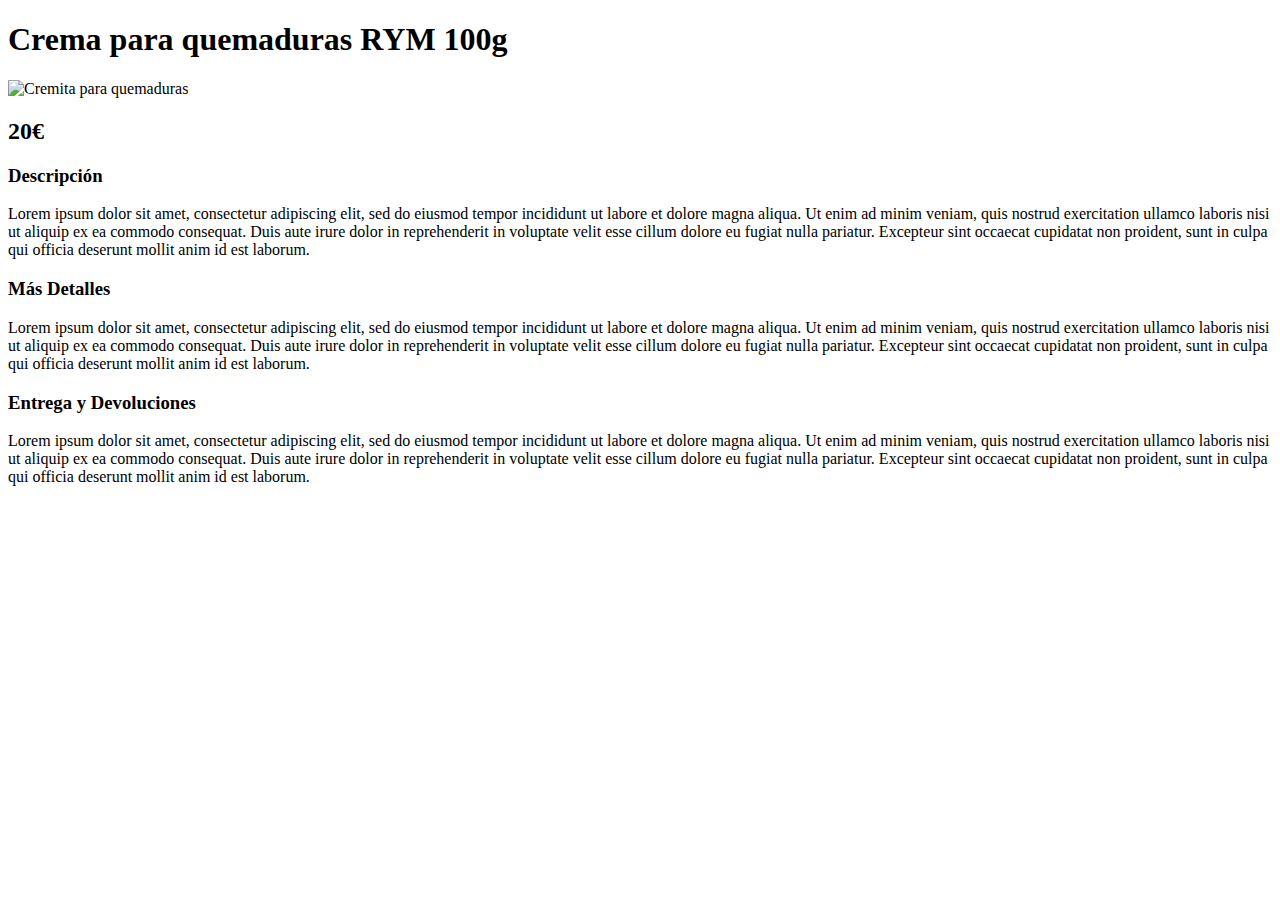
==== jugador.html @ 4e3c46bc "Añade atributos clase Jugador" ====
<!DOCTYPE html>
<html lang="es">

<head>
    <meta charset="UTF-8">
    <title>Ejercicio 10</title>
    <link href="css/estilos.css" rel="stylesheet" type="text/css">
    <script src="jq/jquery-3.5.1.min.js" type="text/javascript"></script>
    <script src="jq/jquery.animate-colors-min.js" type="text/javascript"></script>
    <script src="jq/script.js" type="text/javascript"></script>
    <link rel="stylesheet" href="https://use.fontawesome.com/releases/v5.7.2/css/all.css" integrity="sha384-fnmOCqbTlWIlj8LyTjo7mOUStjsKC4pOpQbqyi7RrhN7udi9RwhKkMHpvLbHG9Sr" crossorigin="anonymous">
</head>

<body>
    <h1 id="titulo">Crema para quemaduras RYM 100g</h1>
    <img src="img/cremita.jpg" id="img-cremita" alt="Cremita para quemaduras" />
    <h2>20€</h2>
    <div class="informacion">
        <h3>Descripción</h3>
        <span><i class="fas fa-plus"></i><i class="fas fa-minus oculto"></i></span>
        <p class="parrafo">Lorem ipsum dolor sit amet, consectetur adipiscing elit, sed do eiusmod tempor incididunt ut labore et dolore magna aliqua. Ut enim ad minim veniam, quis nostrud exercitation ullamco laboris nisi ut aliquip ex ea commodo consequat. Duis aute irure
            dolor in reprehenderit in voluptate velit esse cillum dolore eu fugiat nulla pariatur. Excepteur sint occaecat cupidatat non proident, sunt in culpa qui officia deserunt mollit anim id est laborum.</p>
    </div>
    <div class="informacion">
        <h3>Más Detalles</h3>
        <span><i class="fas fa-plus"></i><i class="fas fa-minus oculto"></i></span>
        <p class="parrafo">Lorem ipsum dolor sit amet, consectetur adipiscing elit, sed do eiusmod tempor incididunt ut labore et dolore magna aliqua. Ut enim ad minim veniam, quis nostrud exercitation ullamco laboris nisi ut aliquip ex ea commodo consequat. Duis aute irure
            dolor in reprehenderit in voluptate velit esse cillum dolore eu fugiat nulla pariatur. Excepteur sint occaecat cupidatat non proident, sunt in culpa qui officia deserunt mollit anim id est laborum.</p>
    </div>
    <div class="informacion">
        <h3>Entrega y Devoluciones</h3>
        <span><i class="fas fa-plus"></i><i class="fas fa-minus oculto"></i></span>
        <p class="parrafo">Lorem ipsum dolor sit amet, consectetur adipiscing elit, sed do eiusmod tempor incididunt ut labore et dolore magna aliqua. Ut enim ad minim veniam, quis nostrud exercitation ullamco laboris nisi ut aliquip ex ea commodo consequat. Duis aute irure
            dolor in reprehenderit in voluptate velit esse cillum dolore eu fugiat nulla pariatur. Excepteur sint occaecat cupidatat non proident, sunt in culpa qui officia deserunt mollit anim id est laborum.</p>
    </div>
</body>

</html>
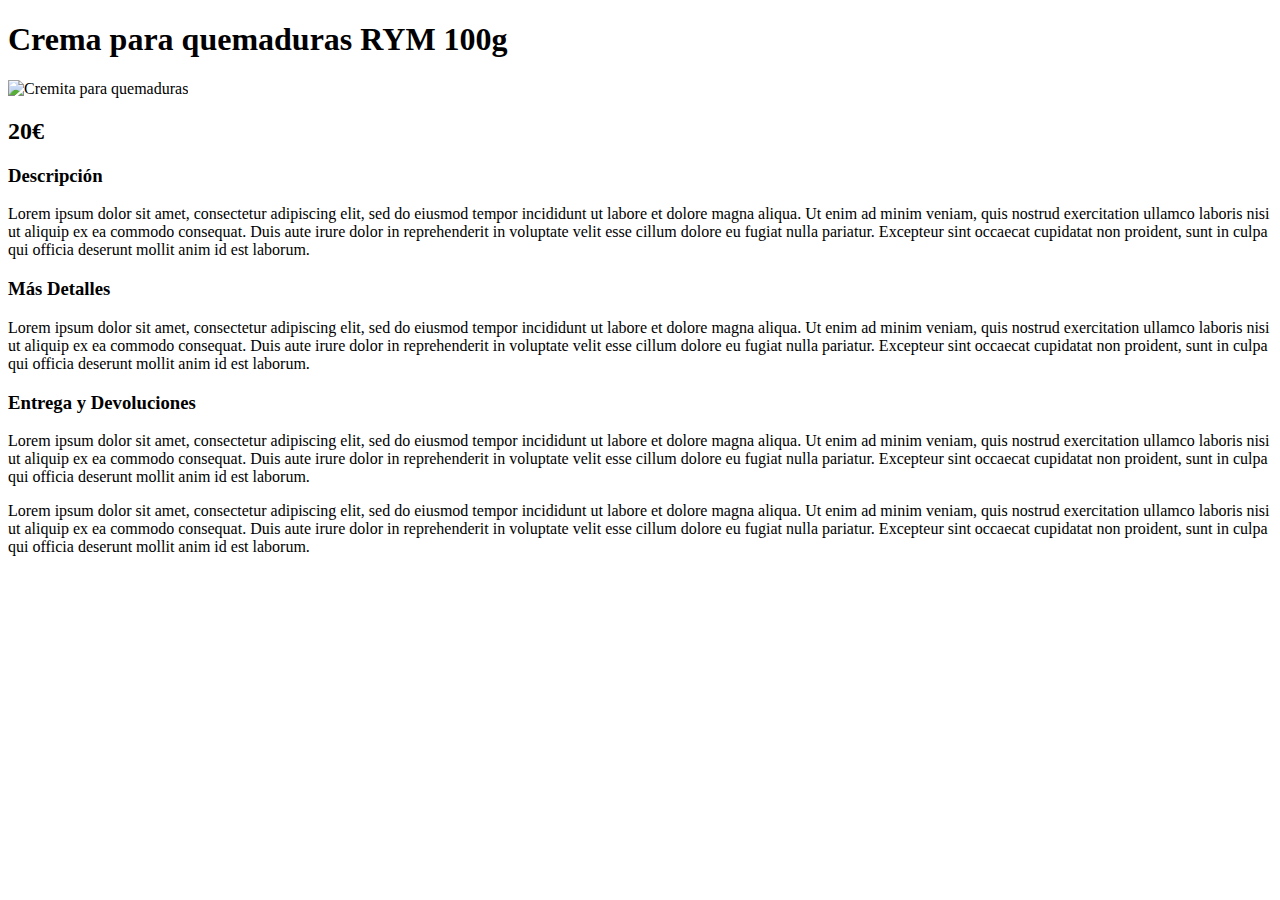
==== commit 72414022: "Añade constructor" ====
--- a/jugador.html
+++ b/jugador.html
@@ -32,6 +32,10 @@
         <span><i class="fas fa-plus"></i><i class="fas fa-minus oculto"></i></span>
         <p class="parrafo">Lorem ipsum dolor sit amet, consectetur adipiscing elit, sed do eiusmod tempor incididunt ut labore et dolore magna aliqua. Ut enim ad minim veniam, quis nostrud exercitation ullamco laboris nisi ut aliquip ex ea commodo consequat. Duis aute irure
             dolor in reprehenderit in voluptate velit esse cillum dolore eu fugiat nulla pariatur. Excepteur sint occaecat cupidatat non proident, sunt in culpa qui officia deserunt mollit anim id est laborum.</p>
+        <p class="parrafo">Lorem ipsum dolor sit amet, consectetur adipiscing elit, sed do eiusmod tempor incididunt ut labore et dolore magna aliqua. Ut enim ad minim veniam, quis nostrud exercitation ullamco laboris nisi ut aliquip ex ea commodo consequat. Duis aute irure
+                dolor in reprehenderit in voluptate velit esse cillum dolore eu fugiat nulla pariatur. Excepteur sint occaecat cupidatat non proident, sunt in culpa qui officia deserunt mollit anim id est laborum.</p>
+        
+        
     </div>
 </body>
 
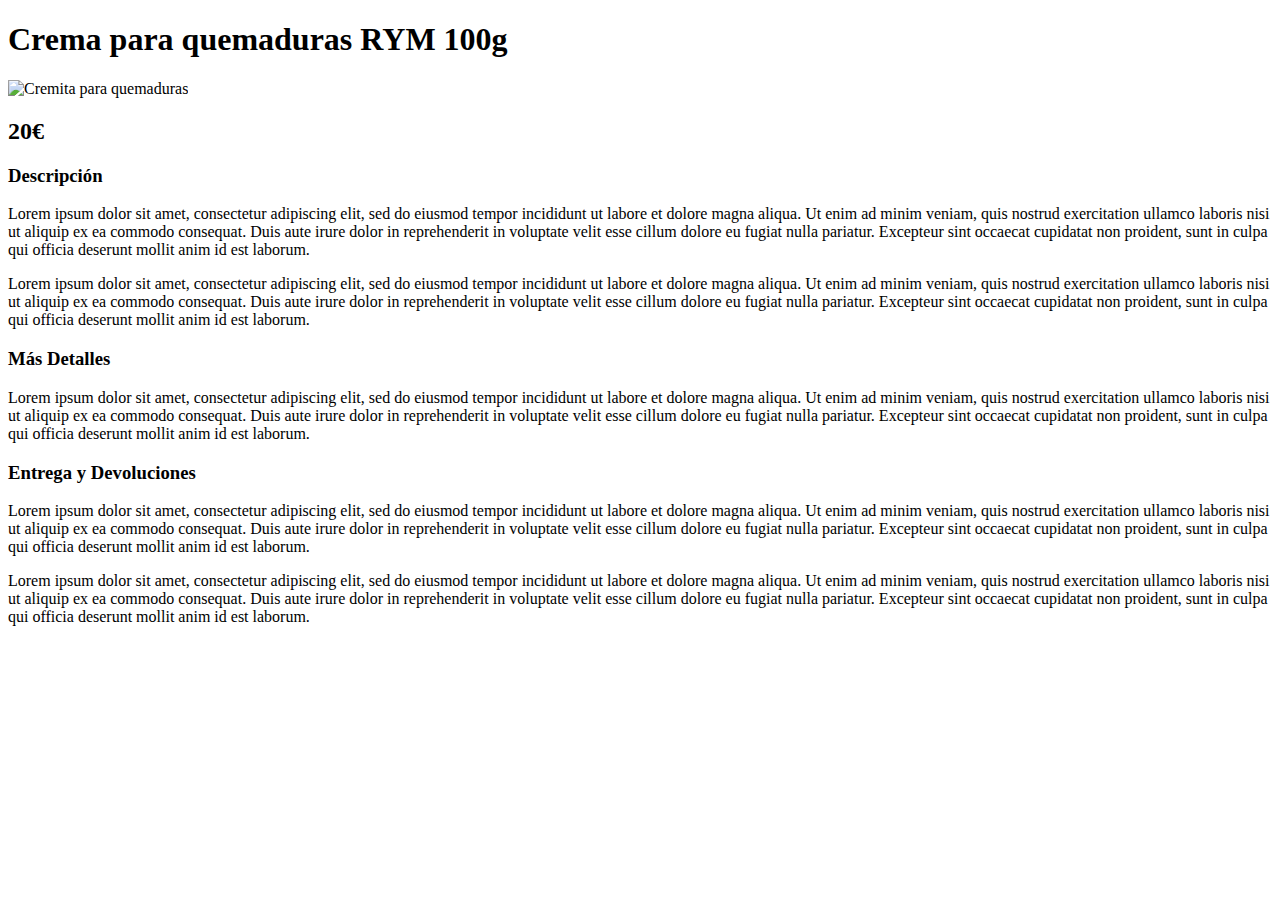
==== commit 355501e7: "Crea un objeto jugador" ====
--- a/jugador.html
+++ b/jugador.html
@@ -1,42 +1,89 @@
 <!DOCTYPE html>
 <html lang="es">
+  <head>
+    <meta charset="UTF-8" />
+    <title>Ejercicio 10</title>
+    <link href="css/estilos.css" rel="stylesheet" type="text/css" />
+    <script src="jq/jquery-3.5.1.min.js" type="text/javascript"></script>
+    <script
+      src="jq/jquery.animate-colors-min.js"
+      type="text/javascript"
+    ></script>
+    <script src="jq/script.js" type="text/javascript"></script>
+    <link
+      rel="stylesheet"
+      href="https://use.fontawesome.com/releases/v5.7.2/css/all.css"
+      integrity="sha384-fnmOCqbTlWIlj8LyTjo7mOUStjsKC4pOpQbqyi7RrhN7udi9RwhKkMHpvLbHG9Sr"
+      crossorigin="anonymous"
+    />
+  </head>
 
-<head>
-    <meta charset="UTF-8">
-    <title>Ejercicio 10</title>
-    <link href="css/estilos.css" rel="stylesheet" type="text/css">
-    <script src="jq/jquery-3.5.1.min.js" type="text/javascript"></script>
-    <script src="jq/jquery.animate-colors-min.js" type="text/javascript"></script>
-    <script src="jq/script.js" type="text/javascript"></script>
-    <link rel="stylesheet" href="https://use.fontawesome.com/releases/v5.7.2/css/all.css" integrity="sha384-fnmOCqbTlWIlj8LyTjo7mOUStjsKC4pOpQbqyi7RrhN7udi9RwhKkMHpvLbHG9Sr" crossorigin="anonymous">
-</head>
-
-<body>
+  <body>
     <h1 id="titulo">Crema para quemaduras RYM 100g</h1>
     <img src="img/cremita.jpg" id="img-cremita" alt="Cremita para quemaduras" />
     <h2>20€</h2>
     <div class="informacion">
-        <h3>Descripción</h3>
-        <span><i class="fas fa-plus"></i><i class="fas fa-minus oculto"></i></span>
-        <p class="parrafo">Lorem ipsum dolor sit amet, consectetur adipiscing elit, sed do eiusmod tempor incididunt ut labore et dolore magna aliqua. Ut enim ad minim veniam, quis nostrud exercitation ullamco laboris nisi ut aliquip ex ea commodo consequat. Duis aute irure
-            dolor in reprehenderit in voluptate velit esse cillum dolore eu fugiat nulla pariatur. Excepteur sint occaecat cupidatat non proident, sunt in culpa qui officia deserunt mollit anim id est laborum.</p>
+      <h3>Descripción</h3>
+      <span
+        ><i class="fas fa-plus"></i><i class="fas fa-minus oculto"></i
+      ></span>
+      <p class="parrafo">
+        Lorem ipsum dolor sit amet, consectetur adipiscing elit, sed do eiusmod
+        tempor incididunt ut labore et dolore magna aliqua. Ut enim ad minim
+        veniam, quis nostrud exercitation ullamco laboris nisi ut aliquip ex ea
+        commodo consequat. Duis aute irure dolor in reprehenderit in voluptate
+        velit esse cillum dolore eu fugiat nulla pariatur. Excepteur sint
+        occaecat cupidatat non proident, sunt in culpa qui officia deserunt
+        mollit anim id est laborum.
+      </p>
+      <p class="parrafo">
+        Lorem ipsum dolor sit amet, consectetur adipiscing elit, sed do eiusmod
+        tempor incididunt ut labore et dolore magna aliqua. Ut enim ad minim
+        veniam, quis nostrud exercitation ullamco laboris nisi ut aliquip ex ea
+        commodo consequat. Duis aute irure dolor in reprehenderit in voluptate
+        velit esse cillum dolore eu fugiat nulla pariatur. Excepteur sint
+        occaecat cupidatat non proident, sunt in culpa qui officia deserunt
+        mollit anim id est laborum.
+      </p>
     </div>
     <div class="informacion">
-        <h3>Más Detalles</h3>
-        <span><i class="fas fa-plus"></i><i class="fas fa-minus oculto"></i></span>
-        <p class="parrafo">Lorem ipsum dolor sit amet, consectetur adipiscing elit, sed do eiusmod tempor incididunt ut labore et dolore magna aliqua. Ut enim ad minim veniam, quis nostrud exercitation ullamco laboris nisi ut aliquip ex ea commodo consequat. Duis aute irure
-            dolor in reprehenderit in voluptate velit esse cillum dolore eu fugiat nulla pariatur. Excepteur sint occaecat cupidatat non proident, sunt in culpa qui officia deserunt mollit anim id est laborum.</p>
+      <h3>Más Detalles</h3>
+      <span
+        ><i class="fas fa-plus"></i><i class="fas fa-minus oculto"></i
+      ></span>
+      <p class="parrafo">
+        Lorem ipsum dolor sit amet, consectetur adipiscing elit, sed do eiusmod
+        tempor incididunt ut labore et dolore magna aliqua. Ut enim ad minim
+        veniam, quis nostrud exercitation ullamco laboris nisi ut aliquip ex ea
+        commodo consequat. Duis aute irure dolor in reprehenderit in voluptate
+        velit esse cillum dolore eu fugiat nulla pariatur. Excepteur sint
+        occaecat cupidatat non proident, sunt in culpa qui officia deserunt
+        mollit anim id est laborum.
+      </p>
     </div>
     <div class="informacion">
-        <h3>Entrega y Devoluciones</h3>
-        <span><i class="fas fa-plus"></i><i class="fas fa-minus oculto"></i></span>
-        <p class="parrafo">Lorem ipsum dolor sit amet, consectetur adipiscing elit, sed do eiusmod tempor incididunt ut labore et dolore magna aliqua. Ut enim ad minim veniam, quis nostrud exercitation ullamco laboris nisi ut aliquip ex ea commodo consequat. Duis aute irure
-            dolor in reprehenderit in voluptate velit esse cillum dolore eu fugiat nulla pariatur. Excepteur sint occaecat cupidatat non proident, sunt in culpa qui officia deserunt mollit anim id est laborum.</p>
-        <p class="parrafo">Lorem ipsum dolor sit amet, consectetur adipiscing elit, sed do eiusmod tempor incididunt ut labore et dolore magna aliqua. Ut enim ad minim veniam, quis nostrud exercitation ullamco laboris nisi ut aliquip ex ea commodo consequat. Duis aute irure
-                dolor in reprehenderit in voluptate velit esse cillum dolore eu fugiat nulla pariatur. Excepteur sint occaecat cupidatat non proident, sunt in culpa qui officia deserunt mollit anim id est laborum.</p>
-        
-        
+      <h3>Entrega y Devoluciones</h3>
+      <span
+        ><i class="fas fa-plus"></i><i class="fas fa-minus oculto"></i
+      ></span>
+      <p class="parrafo">
+        Lorem ipsum dolor sit amet, consectetur adipiscing elit, sed do eiusmod
+        tempor incididunt ut labore et dolore magna aliqua. Ut enim ad minim
+        veniam, quis nostrud exercitation ullamco laboris nisi ut aliquip ex ea
+        commodo consequat. Duis aute irure dolor in reprehenderit in voluptate
+        velit esse cillum dolore eu fugiat nulla pariatur. Excepteur sint
+        occaecat cupidatat non proident, sunt in culpa qui officia deserunt
+        mollit anim id est laborum.
+      </p>
+      <p class="parrafo">
+        Lorem ipsum dolor sit amet, consectetur adipiscing elit, sed do eiusmod
+        tempor incididunt ut labore et dolore magna aliqua. Ut enim ad minim
+        veniam, quis nostrud exercitation ullamco laboris nisi ut aliquip ex ea
+        commodo consequat. Duis aute irure dolor in reprehenderit in voluptate
+        velit esse cillum dolore eu fugiat nulla pariatur. Excepteur sint
+        occaecat cupidatat non proident, sunt in culpa qui officia deserunt
+        mollit anim id est laborum.
+      </p>
     </div>
-</body>
-
-</html>+  </body>
+</html>
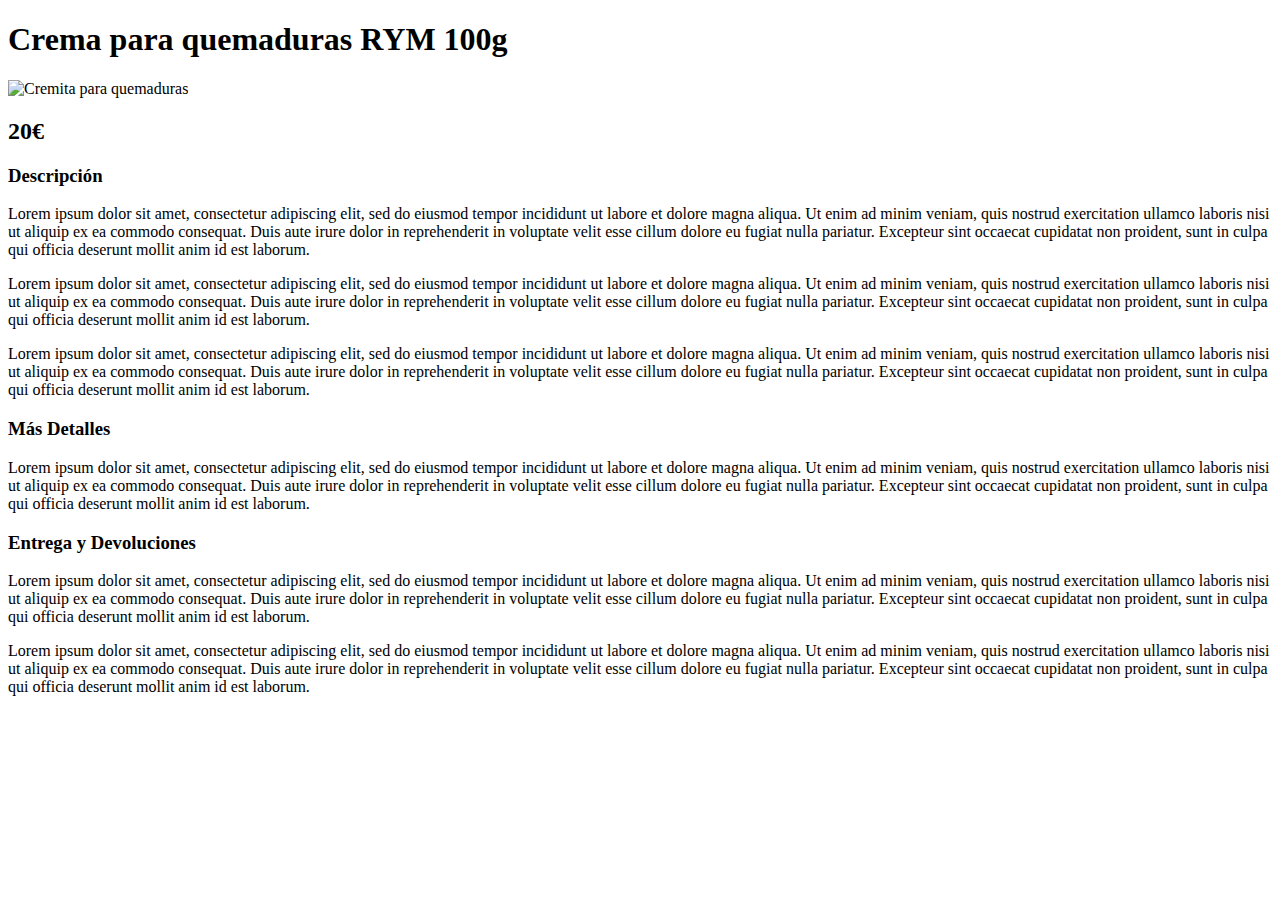
==== commit 8a8b6262: "Añade getter y setters" ====
--- a/jugador.html
+++ b/jugador.html
@@ -27,6 +27,15 @@
       <span
         ><i class="fas fa-plus"></i><i class="fas fa-minus oculto"></i
       ></span>
+      <p class="parrafo">
+        Lorem ipsum dolor sit amet, consectetur adipiscing elit, sed do eiusmod
+        tempor incididunt ut labore et dolore magna aliqua. Ut enim ad minim
+        veniam, quis nostrud exercitation ullamco laboris nisi ut aliquip ex ea
+        commodo consequat. Duis aute irure dolor in reprehenderit in voluptate
+        velit esse cillum dolore eu fugiat nulla pariatur. Excepteur sint
+        occaecat cupidatat non proident, sunt in culpa qui officia deserunt
+        mollit anim id est laborum.
+      </p>
       <p class="parrafo">
         Lorem ipsum dolor sit amet, consectetur adipiscing elit, sed do eiusmod
         tempor incididunt ut labore et dolore magna aliqua. Ut enim ad minim
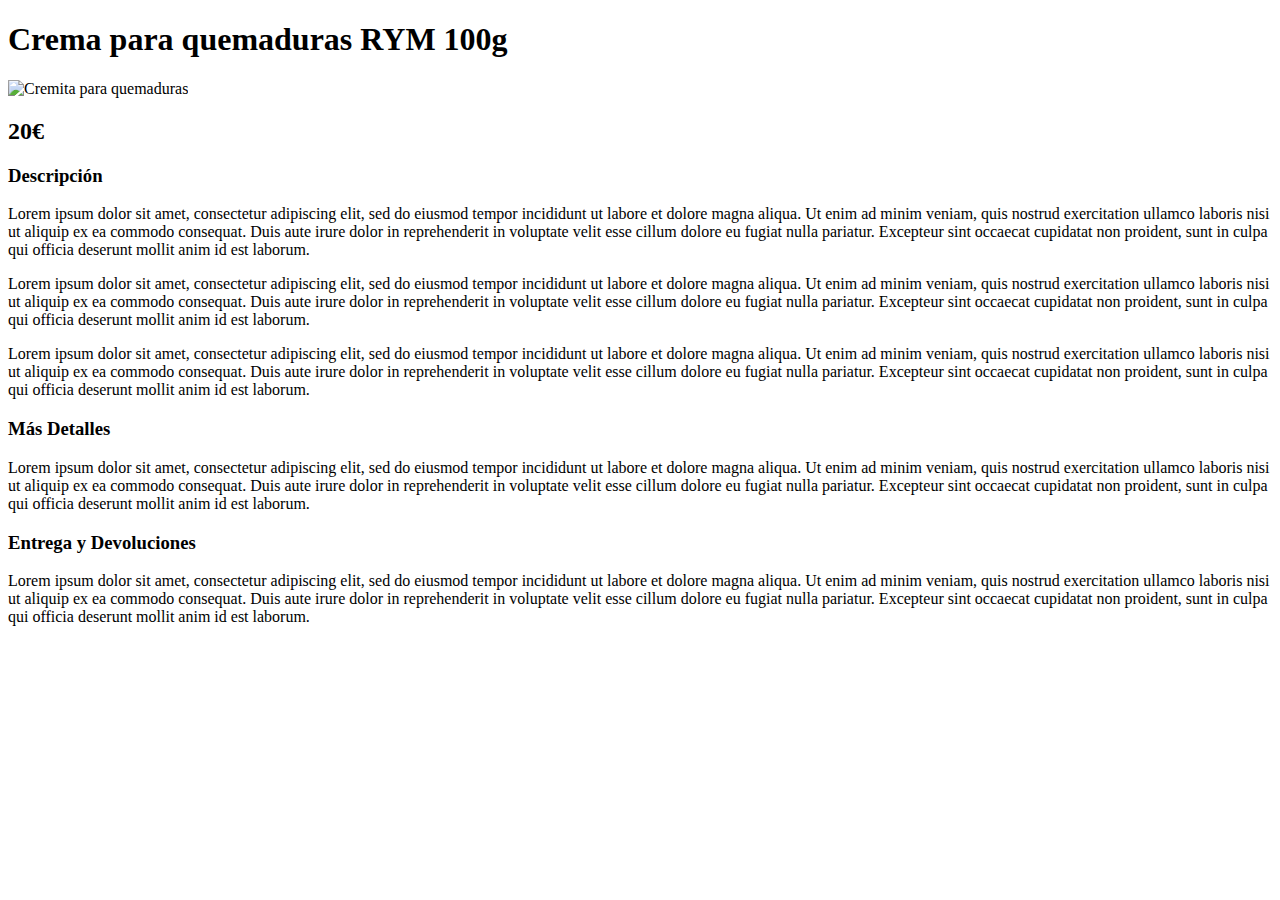
==== commit b1e2dc8a: "Método toString()" ====
--- a/jugador.html
+++ b/jugador.html
@@ -84,15 +84,7 @@
         occaecat cupidatat non proident, sunt in culpa qui officia deserunt
         mollit anim id est laborum.
       </p>
-      <p class="parrafo">
-        Lorem ipsum dolor sit amet, consectetur adipiscing elit, sed do eiusmod
-        tempor incididunt ut labore et dolore magna aliqua. Ut enim ad minim
-        veniam, quis nostrud exercitation ullamco laboris nisi ut aliquip ex ea
-        commodo consequat. Duis aute irure dolor in reprehenderit in voluptate
-        velit esse cillum dolore eu fugiat nulla pariatur. Excepteur sint
-        occaecat cupidatat non proident, sunt in culpa qui officia deserunt
-        mollit anim id est laborum.
-      </p>
+      
     </div>
   </body>
 </html>
